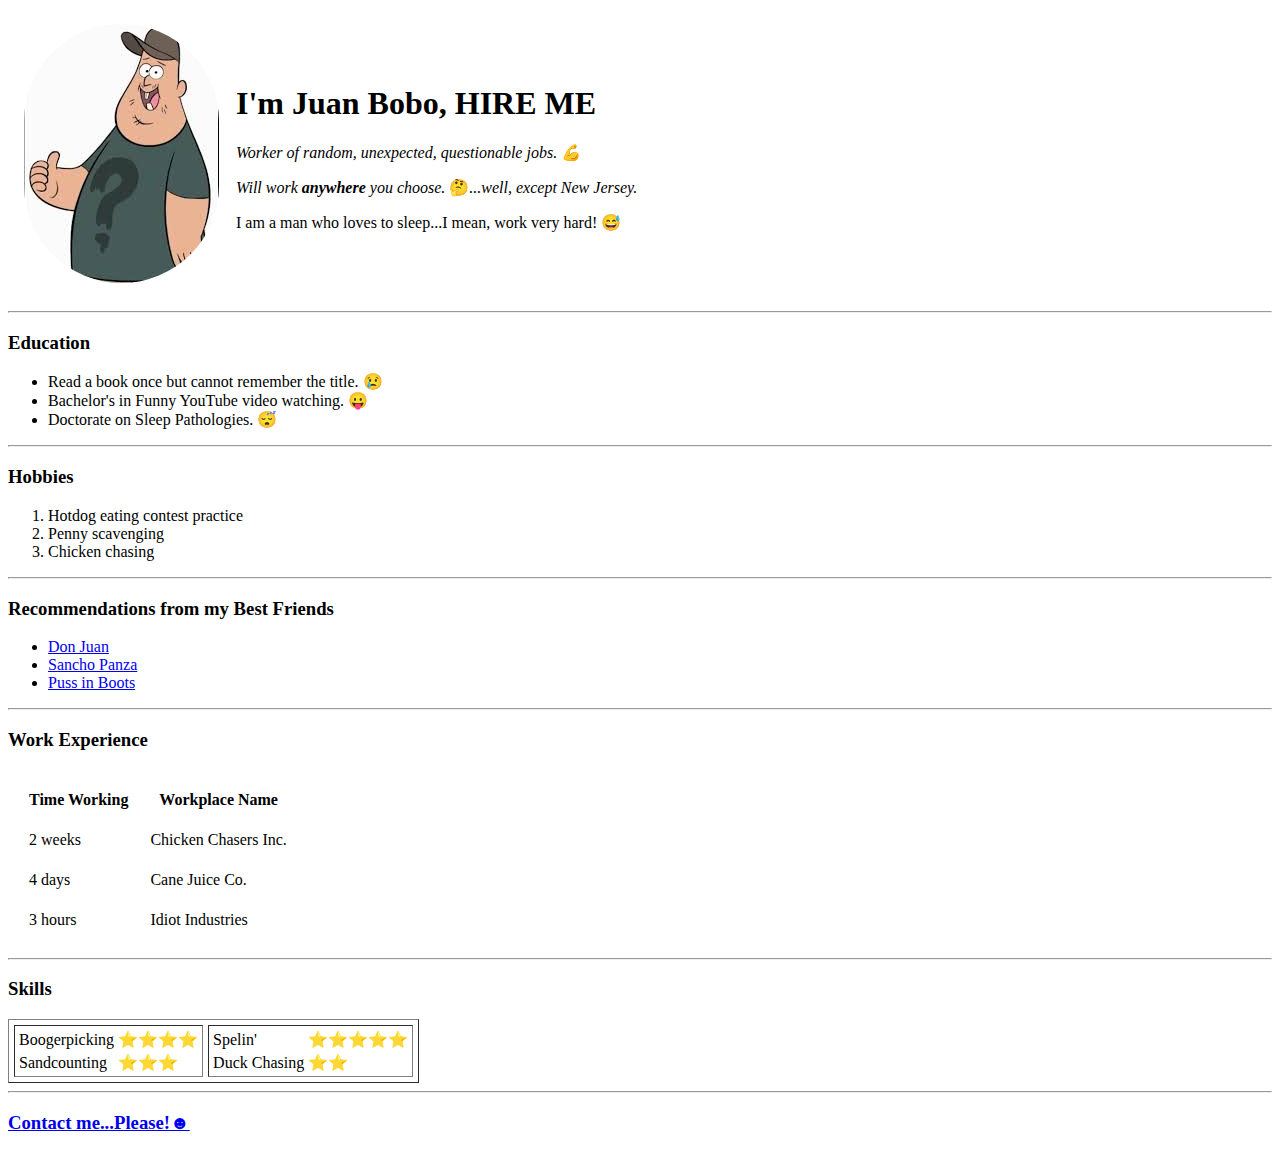
==== index.html @ fdce8f8c "Initial Juan-Bobo_Job-Application-Site files" ====
<!DOCTYPE html>
<html lang="en">

<head>
  <meta charset="UTF-8">
  <meta name="viewport" content="width=device-width, initial-scale=1.0">
  <meta http-equiv="X-UA-Compatible" content="ie=edge">
  <meta name="description" content="My own personal website made from scratch." />
  <title>Juan Bobo's Personal Site</title>
</head>

<body>

  <!-- Top Section including picture and intro -->
  <table cellspacing="15">
    <tr>
      <td><img style = "border-radius: 500px;"
          src="[data-uri]"
          alt="lovely photo of Juan Bobo" /></td>
      <td>
        <h1>I'm Juan Bobo, HIRE ME</h1>
        <p><em>Worker of random, unexpected, questionable jobs. 💪</em></p>
        <p><em>Will work <strong>anywhere</strong> you choose.</em> 🤔<em>...well, except New Jersey.</em></p>
        <p>I am a man who loves to sleep...I mean, work very hard! 😅</p>
      </td>
    </tr>
  </table>
  <hr />

  <h3>Education</h3>
  <ul>
    <li>Read a book once but cannot remember the title. 😢</li>
    <li>Bachelor's in Funny YouTube video watching. 😛</li>
    <li>Doctorate on Sleep Pathologies. 😴</li>
  </ul>
  <hr />

  <h3>Hobbies</h3>
  <ol>
    <li>Hotdog eating contest practice</li>
    <li>Penny scavenging</li>
    <li>Chicken chasing</li>
  </ol>
  <hr />

  <h3>Recommendations from my Best Friends</h3>
  <ul>
    <li><a href="DonJuan.html">Don Juan</a></li>
    <li><a href="Sancho.html">Sancho Panza</a></li>
    <li><a href="Boots.html">Puss in Boots</a></li>
  </ul>
  <hr />

  <h3>Work Experience</h3>
  <table cellspacing="20">
    <tr>
      <th>Time Working</th>
      <th>Workplace Name</th>
    </tr>
    <tr>
      <td>2 weeks</td>
      <td>Chicken Chasers Inc.</td>
    </tr>
    <tr>
      <td>4 days</td>
      <td>Cane Juice Co.</td>
    </tr>
    <tr>
      <td>3 hours</td>
      <td>Idiot Industries</td>
    </tr>
  </table>
  <hr />

  <h3>Skills</h3>
  <table cellspacing="5" border = "1">
    <tr>
      <td>
        <table>
          <tr>
            <td>Boogerpicking</td>
            <td>⭐⭐⭐⭐</td>
          </tr>
          <tr>
            <td>Sandcounting</td>
            <td>⭐⭐⭐</td>
          </tr>
        </table>
      </td>
      <td>
        <table>
          <tr>
            <td>Spelin'</td>
            <td>⭐⭐⭐⭐⭐</td>
          </tr>
          <tr>
            <td>Duck Chasing</td>
            <td>⭐⭐</td>
          </tr>
        </table>
      </td>
    </tr>
  </table>
  <hr />

  <h3><a href="contact.html">Contact me...Please!☻</a></h3>
</body>

</html>
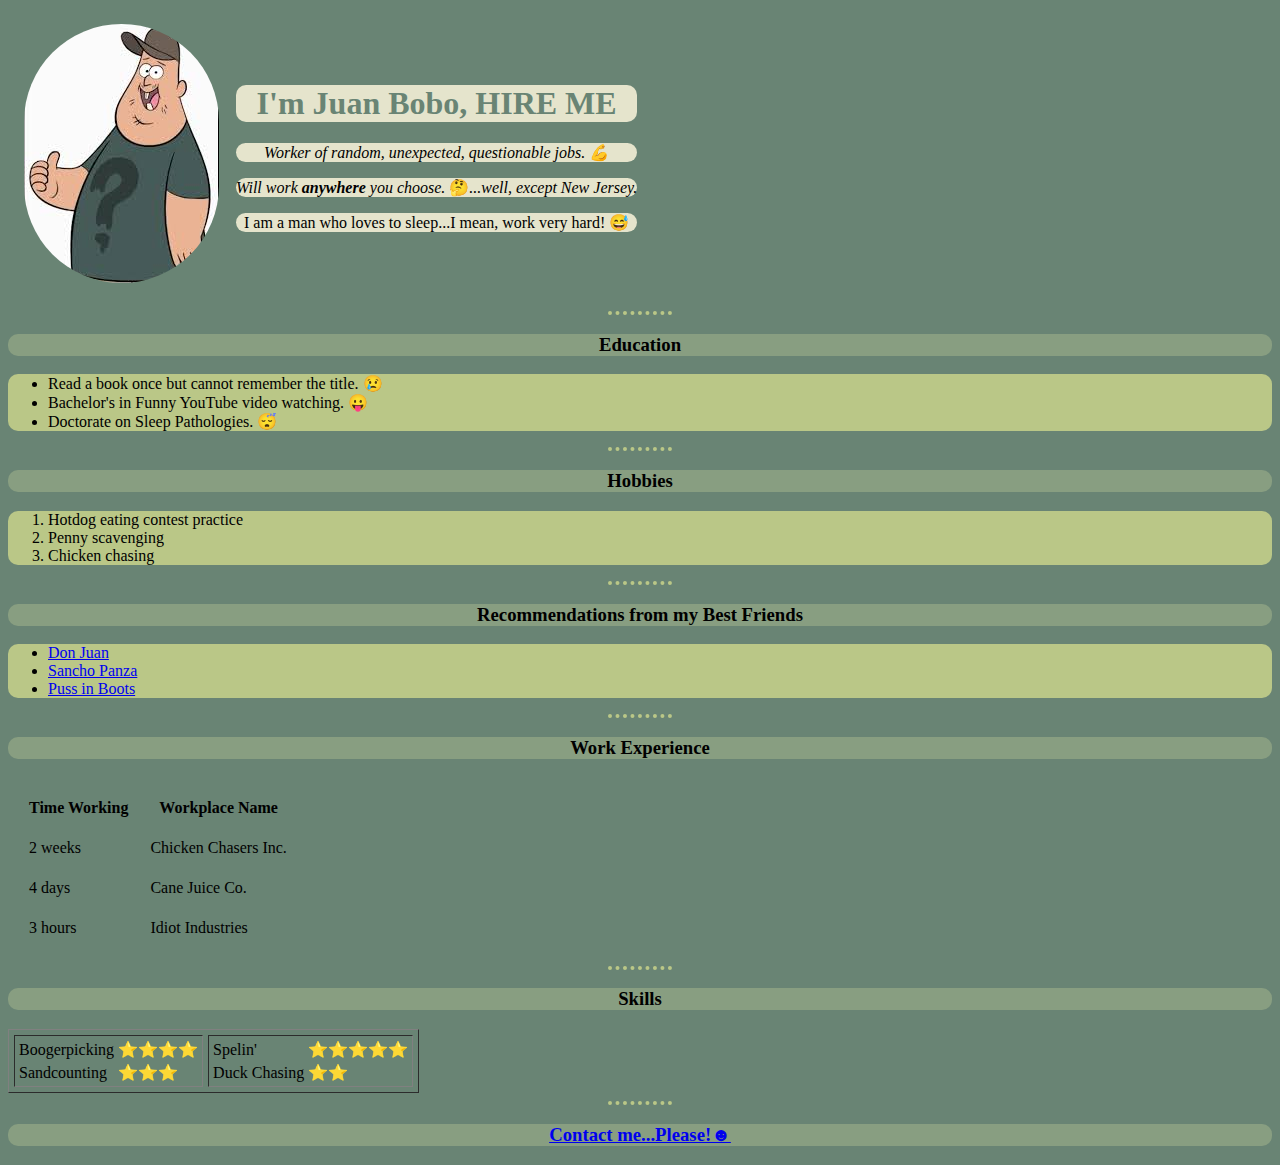
==== commit 53c31d16: "linking to css" ====
--- a/index.html
+++ b/index.html
@@ -6,6 +6,7 @@
   <meta name="viewport" content="width=device-width, initial-scale=1.0">
   <meta http-equiv="X-UA-Compatible" content="ie=edge">
   <meta name="description" content="My own personal website made from scratch." />
+  <link rel="stylesheet" type="text/css" href="style.css">
   <title>Juan Bobo's Personal Site</title>
 </head>
 
--- a/style.css
+++ b/style.css
@@ -0,0 +1,34 @@
+body{
+  background-color: #698474;
+}
+h1, h3, p, ul, ol, h2, form {
+  border-radius: 10px;
+}
+h1{
+  color:#698474;
+  text-align: center;
+}
+h3{
+  background-color: #889E81;
+  text-align: center;
+}
+h1, p{
+  background-color: #E5E4CC;
+  text-align: center;
+}
+.center {
+  display: block;
+  margin-left: auto;
+  margin-right: auto;
+}
+hr{
+  border-color: #BAC787;
+  border-style: none;
+  border-top-style: dotted;
+  border-width: 4px;
+  width: 5%;
+  height: 0px;
+}
+ul, ol, h2, form{
+  background-color: #BAC787;
+}
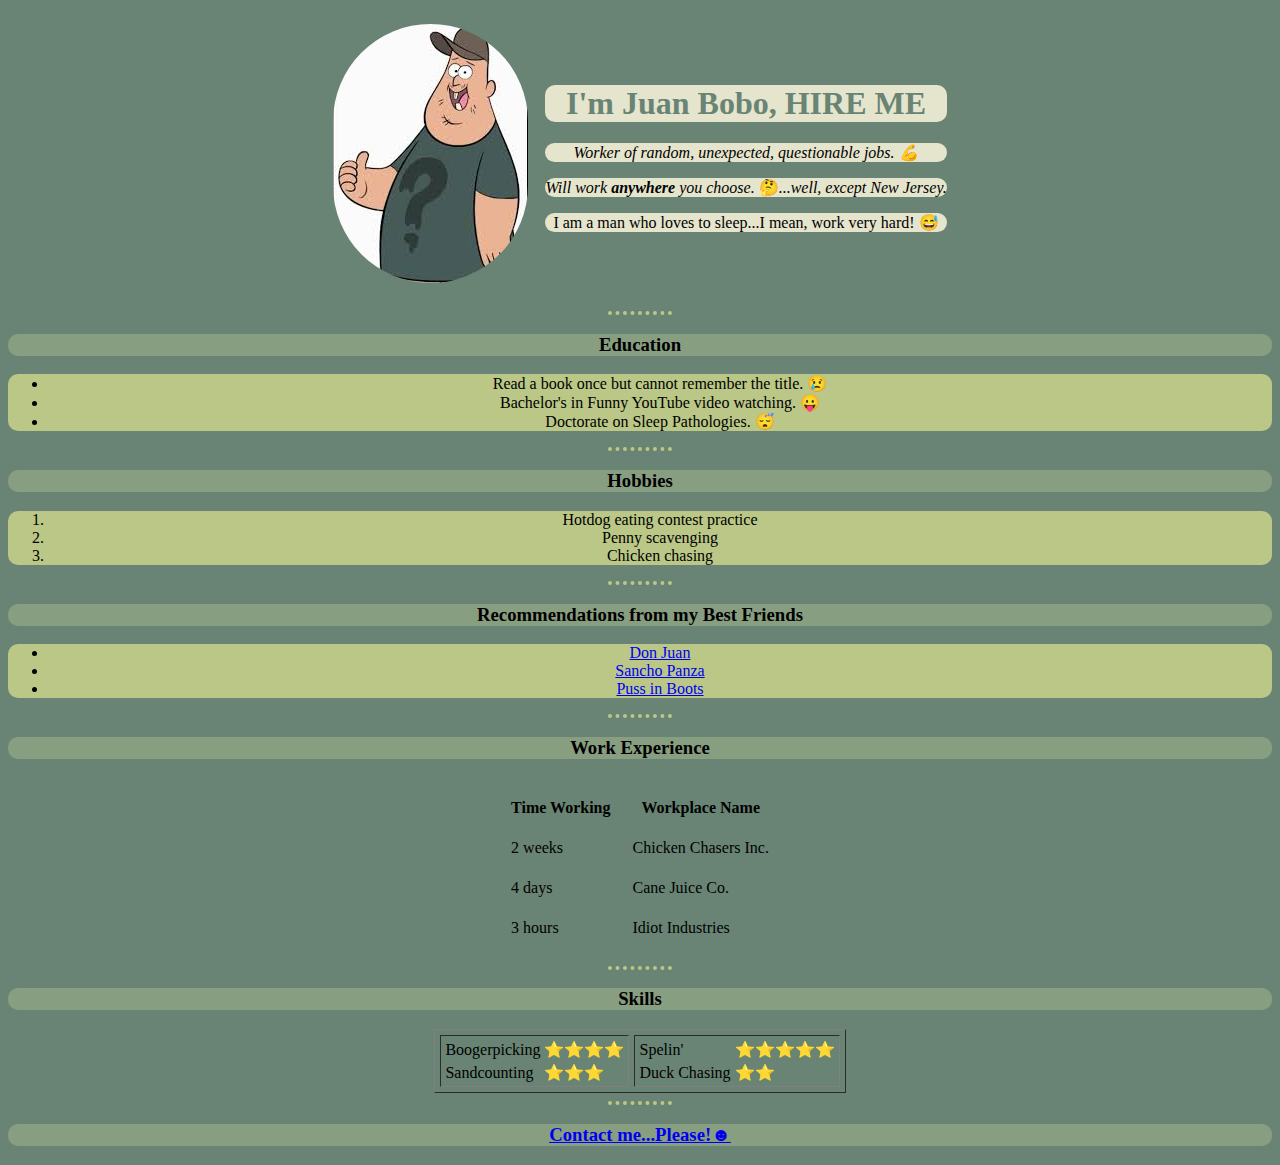
==== commit 7c851402: "Centering Page" ====
--- a/index.html
+++ b/index.html
@@ -11,7 +11,7 @@
 </head>
 
 <body>
-
+  <center>
   <!-- Top Section including picture and intro -->
   <table cellspacing="15">
     <tr>
@@ -105,6 +105,6 @@
   <hr />
 
   <h3><a href="contact.html">Contact me...Please!☻</a></h3>
+ </center>
 </body>
-
 </html>
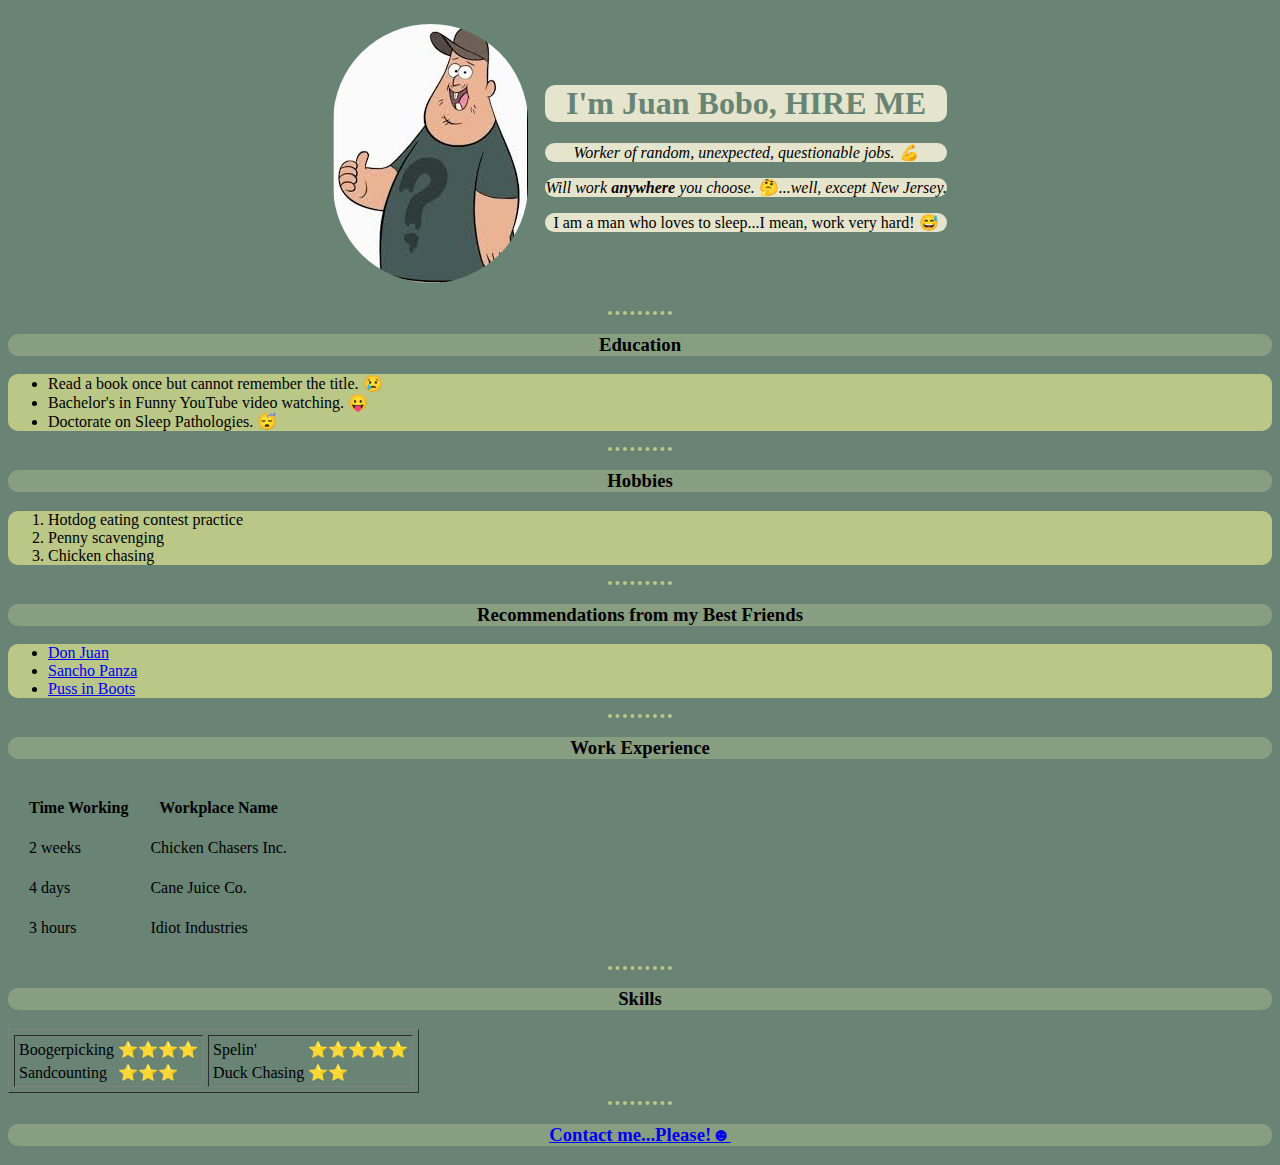
==== commit 547e3b3f: "Adjust Centering" ====
--- a/index.html
+++ b/index.html
@@ -26,6 +26,7 @@
       </td>
     </tr>
   </table>
+  </center>
   <hr />
 
   <h3>Education</h3>
@@ -105,6 +106,5 @@
   <hr />
 
   <h3><a href="contact.html">Contact me...Please!☻</a></h3>
- </center>
 </body>
 </html>
